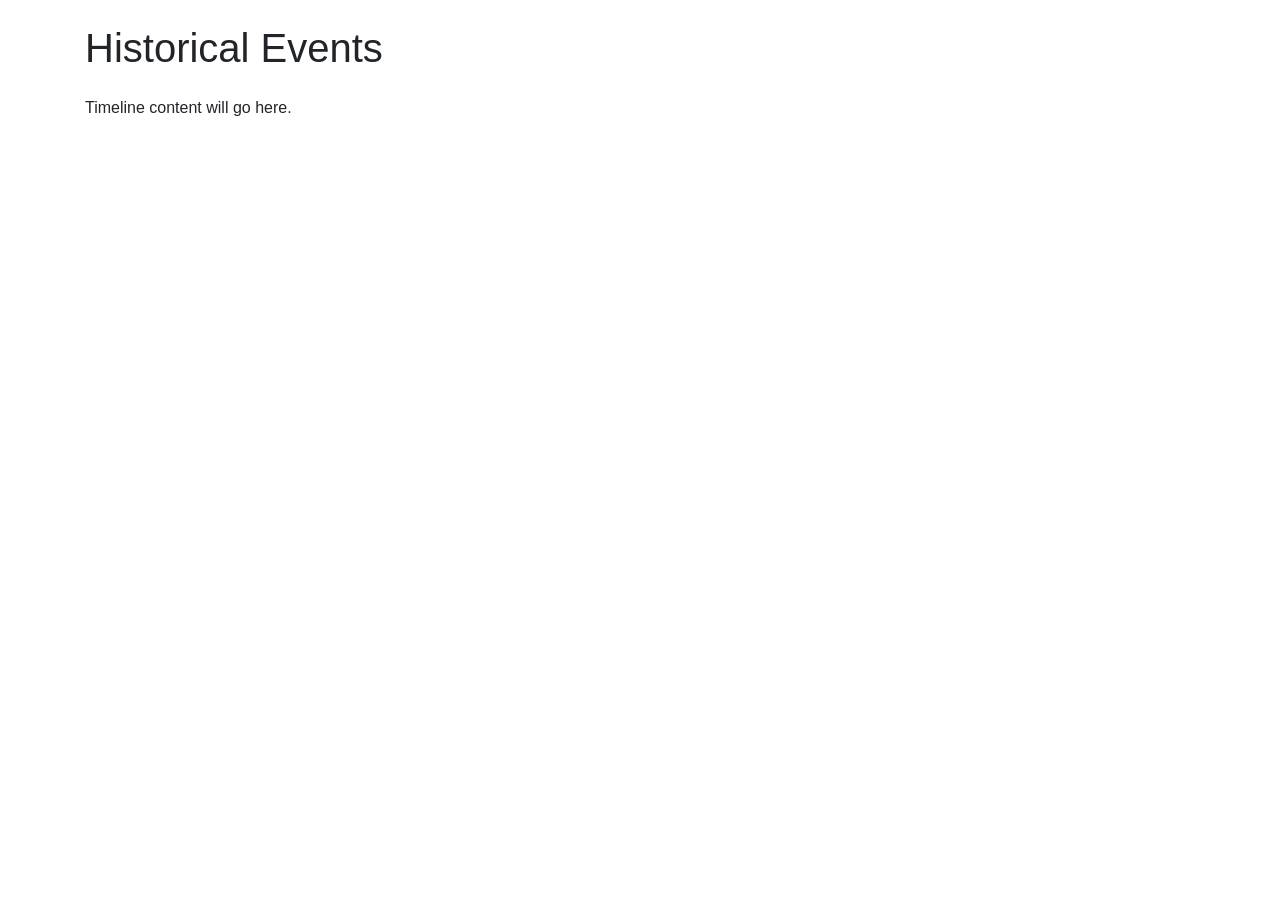
==== index.html @ e7dc3f78 "First changes Website not displaying header fix 1" ====
<!DOCTYPE html>
<html lang="en">
<head>
    <meta charset="UTF-8">
    <meta name="viewport" content="width=device-width, initial-scale=1.0">
    <title>Historical Events</title>
    <link rel="stylesheet" href="https://stackpath.bootstrapcdn.com/bootstrap/4.3.1/css/bootstrap.min.css">
</head>
<body>
    <div class="container">
        <h1 class="my-4">Historical Events</h1>
        <div id="timeline">Timeline content will go here.</div>
    </div>
    <script src="https://d3js.org/d3.v6.min.js"></script>
    <script>
        fetch('/data')
            .then(response => {
                if (!response.ok) {
                    throw new Error('Network response was not ok');
                }
                return response.json();
            })
            .then(data => {
                // Use D3.js to create an interactive timeline
                const svg = d3.select("#timeline").append("svg")
                    .attr("width", 1000)
                    .attr("height", 500);
                // Add your D3.js visualization code here
            })
            .catch(error => console.error('There has been a problem with your fetch operation:', error));
    </script>
</body>
</html>
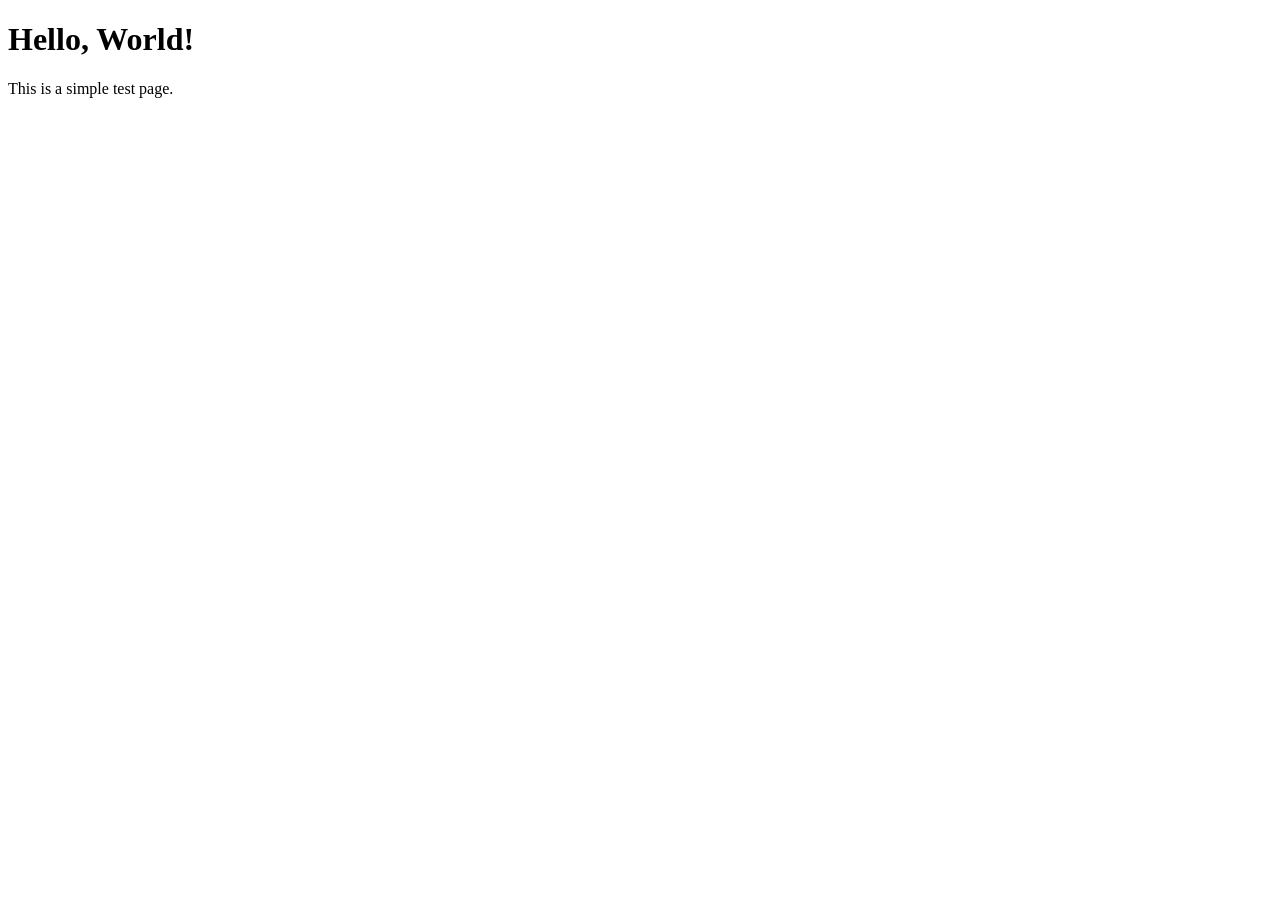
==== commit 59dd99a8: "Simplifying HTLM to fix page" ====
--- a/index.html
+++ b/index.html
@@ -3,31 +3,10 @@
 <head>
     <meta charset="UTF-8">
     <meta name="viewport" content="width=device-width, initial-scale=1.0">
-    <title>Historical Events</title>
-    <link rel="stylesheet" href="https://stackpath.bootstrapcdn.com/bootstrap/4.3.1/css/bootstrap.min.css">
+    <title>Test Page</title>
 </head>
 <body>
-    <div class="container">
-        <h1 class="my-4">Historical Events</h1>
-        <div id="timeline">Timeline content will go here.</div>
-    </div>
-    <script src="https://d3js.org/d3.v6.min.js"></script>
-    <script>
-        fetch('/data')
-            .then(response => {
-                if (!response.ok) {
-                    throw new Error('Network response was not ok');
-                }
-                return response.json();
-            })
-            .then(data => {
-                // Use D3.js to create an interactive timeline
-                const svg = d3.select("#timeline").append("svg")
-                    .attr("width", 1000)
-                    .attr("height", 500);
-                // Add your D3.js visualization code here
-            })
-            .catch(error => console.error('There has been a problem with your fetch operation:', error));
-    </script>
+    <h1>Hello, World!</h1>
+    <p>This is a simple test page.</p>
 </body>
 </html>
